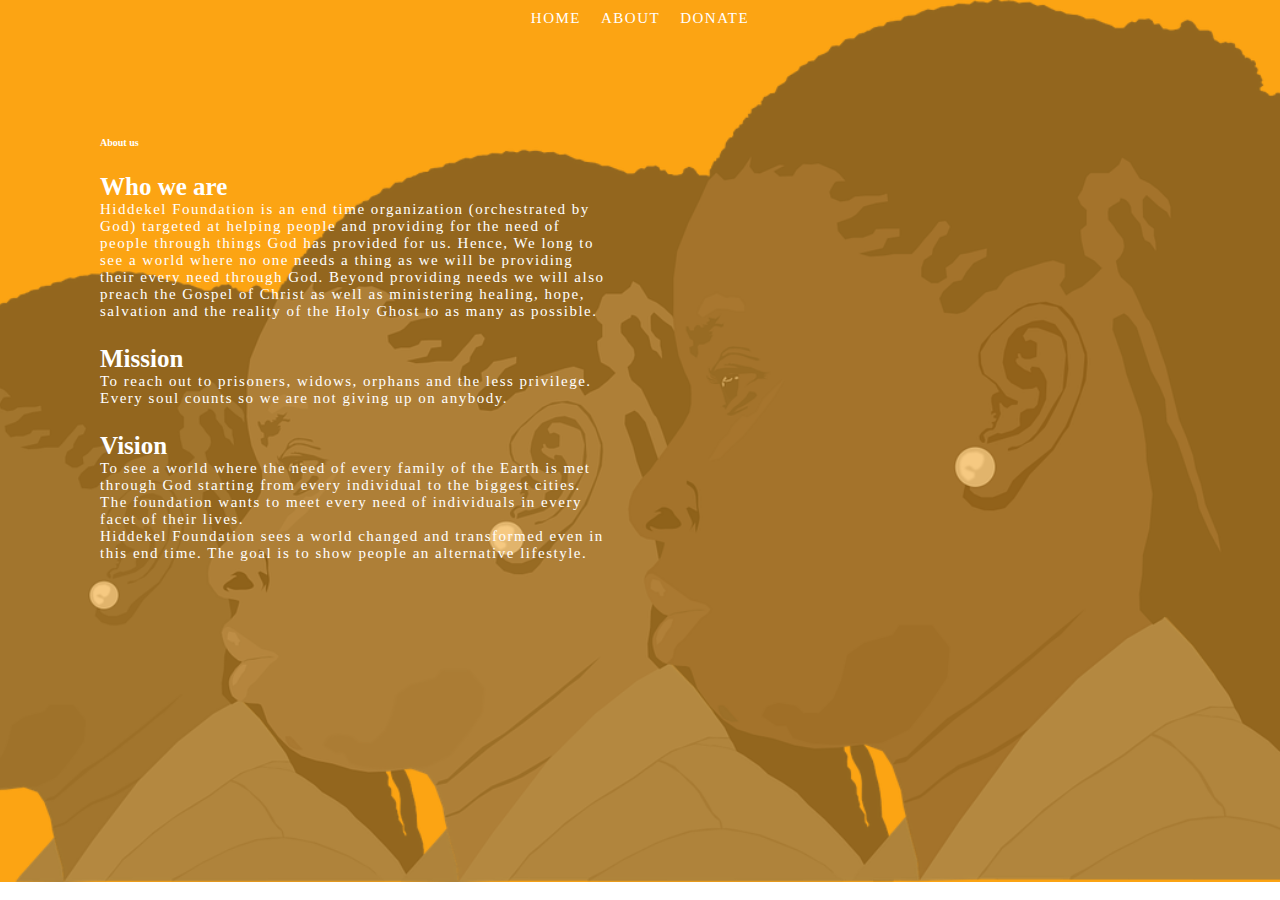
==== about.html @ 0a1394c3 "first commit" ====
<!DOCTYPE html>
<html lang="en">
<head>
    <meta charset="UTF-8">
    <meta http-equiv="X-UA-Compatible" content="IE=edge">
    <meta name="viewport" content="width=device-width, initial-scale=1.0">
    <title>About us</title>

    <link rel="stylesheet" href="style.css">

    <!-- Bootsrap 5 cdn -->
    <link href="https://cdn.jsdelivr.net/npm/bootstrap@5.0.2/dist/css/bootstrap.min.css" rel="stylesheet" integrity="sha384-EVSTQN3/azprG1Anm3QDgpJLIm9Nao0Yz1ztcQTwFspd3yD65VohhpuuCOmLASjC" crossorigin="anonymous">
</head>
<body>


    <section class="header">
        <div class="container-fluid header-container">
            <nav>
                <ul class="menue">
                    <li class="menue-link">
                        <a href="index.html">Home</a>
                      </li>
                    <li class="menue-link">
                        <a href="#">About</a>
                      </li>     
                      <li class="menue-link">
                          <a href="#">Donate</a>
                        </li>                  
                </ul>
                
            </nav>
            <div class="about-info">
                <h1>About us</h1>
                <h3>Who we are</h3>
                <p>
                    Hiddekel  Foundation is an end time organization (orchestrated by God) targeted at helping people and providing for the need of people through things God has provided for us. Hence, We long to see a world where no one needs a thing as we will be providing their every need through God. Beyond providing needs we will also preach the Gospel of Christ as well as ministering healing, hope, salvation and the reality  of the Holy Ghost to as many as possible. 
                </p>
                <h3>Mission</h3>
                <p>
                    To reach out to prisoners, widows, orphans and the less privilege. Every soul counts so we are not giving up on anybody. 
                </p>
                <h3>Vision</h3>
                <p>
                    To see a world where the need of every family of the Earth is met through God starting from every individual to the biggest cities. The foundation wants to meet every need of individuals in every facet of their lives.
                </p>
                <p>
                    Hiddekel Foundation sees a world changed and transformed even in this end time. The goal is to show people an alternative lifestyle.
                </p>
            </div>
        </div>
    </section>  
    
</body>
</html>
---- style.css ----
@import url('https://fonts.googleapis.com/css2?family=Saira+Stencil+One&display=swap');




*{
    padding: 0;
    margin: 0;
    box-sizing: border-box;
    font-size: 10px;
}

.header-container{
    height: 98vh;
    width: 100%;
    background-color: #fca311;
    position: relative;
    opacity: 0.99;
}

.header-container::before{
    position: absolute;
    content: '';
    background: url('images/girls.png');
    background-repeat: no-repeat;
    background-size: cover;
    background-position: center;
    top: 0px;
    right: 0px;
    bottom: 0px;
    left: 0px;
    z-index: -1;
    opacity: 0.5;

}

.menue{
    display: flex;
    justify-content: center;
}

.menue-link{
    margin: 1em;
    text-transform: uppercase;
    list-style: none;
}

.menue-link a{
    text-decoration: none;
    color: #fff;
    font-size: 1.5em;
    letter-spacing: 0.1em;
}

nav{
        z-index: 1000;
}

.main-head{
    position: absolute;
    height: 100%;
    width: 99%;
    display: flex;
    justify-content: center;
    align-items: center;
    opacity: 1;
}



.main-head-content{
    height: 70%;
    width: 40%;
    background-color: wheat;
    z-index: 2;
    background: url('images/children.jpg');
    background-repeat: no-repeat;
    background-size: cover;
    background-position: top;
    color: #fff;
}

.head-title{
    font-family: 'Saira Stencil One', cursive;
    font-size: 4.5em;
    text-align: center;
    margin: 1em;
}

.head-body{
    padding: 0 1.5em;
    font-size: 2em;
    letter-spacing: 0.1em;
}

.donate-btn{
    margin: 1.5em;
    padding: 5px;
    font-size: 2em;
    background-color: #2a9d8f ;
    min-width: 8em;
    text-align: center;
}

.main-head a{
    color: #fff;
    text-decoration: none;
    letter-spacing: 0.3em;
    text-transform: uppercase;
}

.head-sub-content{
    display: flex;
    justify-content: center;
    flex-direction: column;
}



/* arms */
.arms{
    display: flex;
    min-height: 10.5em;
    width: 80%;
    justify-content: center;
    align-items: center;
    padding-top: 5em;
    margin: 0 auto;
}

.arms-image img{
    max-height: 30em;
}

.bible-img{
    max-width: 30em;
}

.arms-content{
    width: 50%;
    margin: 5em;

}

.arms-content p{
    font-size: 1.5em;
    letter-spacing: 0.1em;
}

.body{
    background-color: rgba(253, 255, 182,0.5);
}

/* about info */
.about-info{
    color: #fff;
    width: 40%;
    margin: 10em;
}

.about-info h3{
    margin-top: 1em;
    font-size: 2.5em;
    letter-spacing: 0.2;
}

.about-info p{
    font-size: 1.5em;
    letter-spacing: 0.1em;
}





@media screen and (max-width: 900px) {
    .main-head-content{
        width: 80%;
    }

    .arms{
        flex-direction: column;
    }

    .about-info{
        width: 80%;
    }
}

@media screen and (max-width: 500px) {
   .about-info h3{
        margin-top: 0.5em;
        font-size: 1.5em;
        letter-spacing: 0;
    }
    
    .about-info p{
        font-size: 1em;
        letter-spacing: 0em;
    }

    .about-info{
        margin: 3.5em;
    }
}
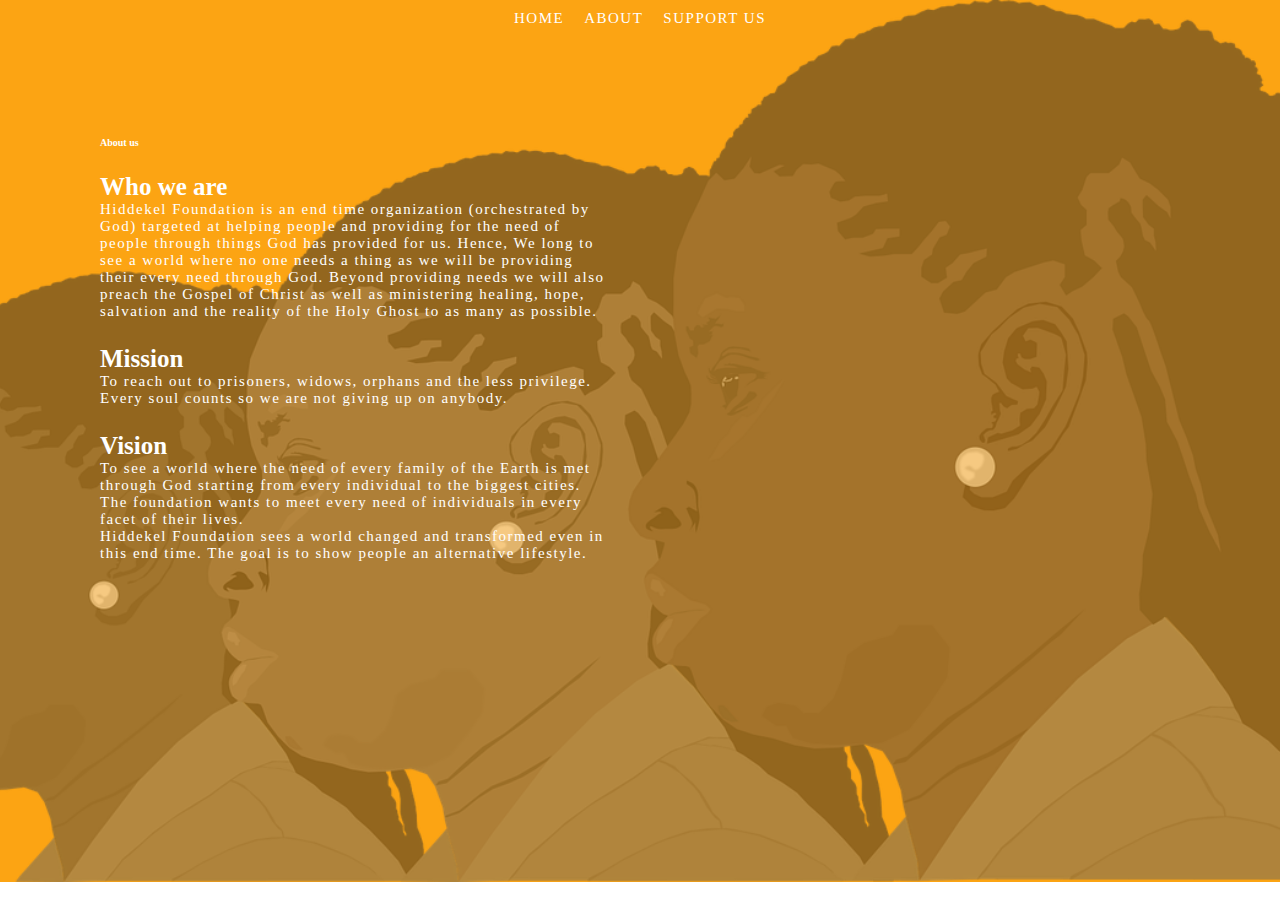
==== commit a9bd098f: "support form" ====
--- a/about.html
+++ b/about.html
@@ -22,10 +22,10 @@
                         <a href="index.html">Home</a>
                       </li>
                     <li class="menue-link">
-                        <a href="#">About</a>
+                        <a href="about.html">About</a>
                       </li>     
                       <li class="menue-link">
-                          <a href="#">Donate</a>
+                          <a href="support.html">Support Us</a>
                         </li>                  
                 </ul>
                 
--- a/style.css
+++ b/style.css
@@ -170,6 +170,32 @@
 }
 
 
+/* support us */
+.support-info{
+    display: flex;
+    width: 40%;
+    height: 40%;
+    color: #fff;
+    justify-content: center;
+    align-items: center;
+    margin: auto;
+    margin-top: 10em;
+}
+
+.support-info p{
+    font-size: 2em;
+}
+
+.support-info em, .support-info strong, .support-info a{
+    font-size: 1em;
+}
+
+.support-info a{
+    color: #333;
+    text-decoration: none;
+}
+
+
 
 
 
@@ -183,6 +209,10 @@
     }
 
     .about-info{
+        width: 80%;
+    }
+
+    .support-info{
         width: 80%;
     }
 }
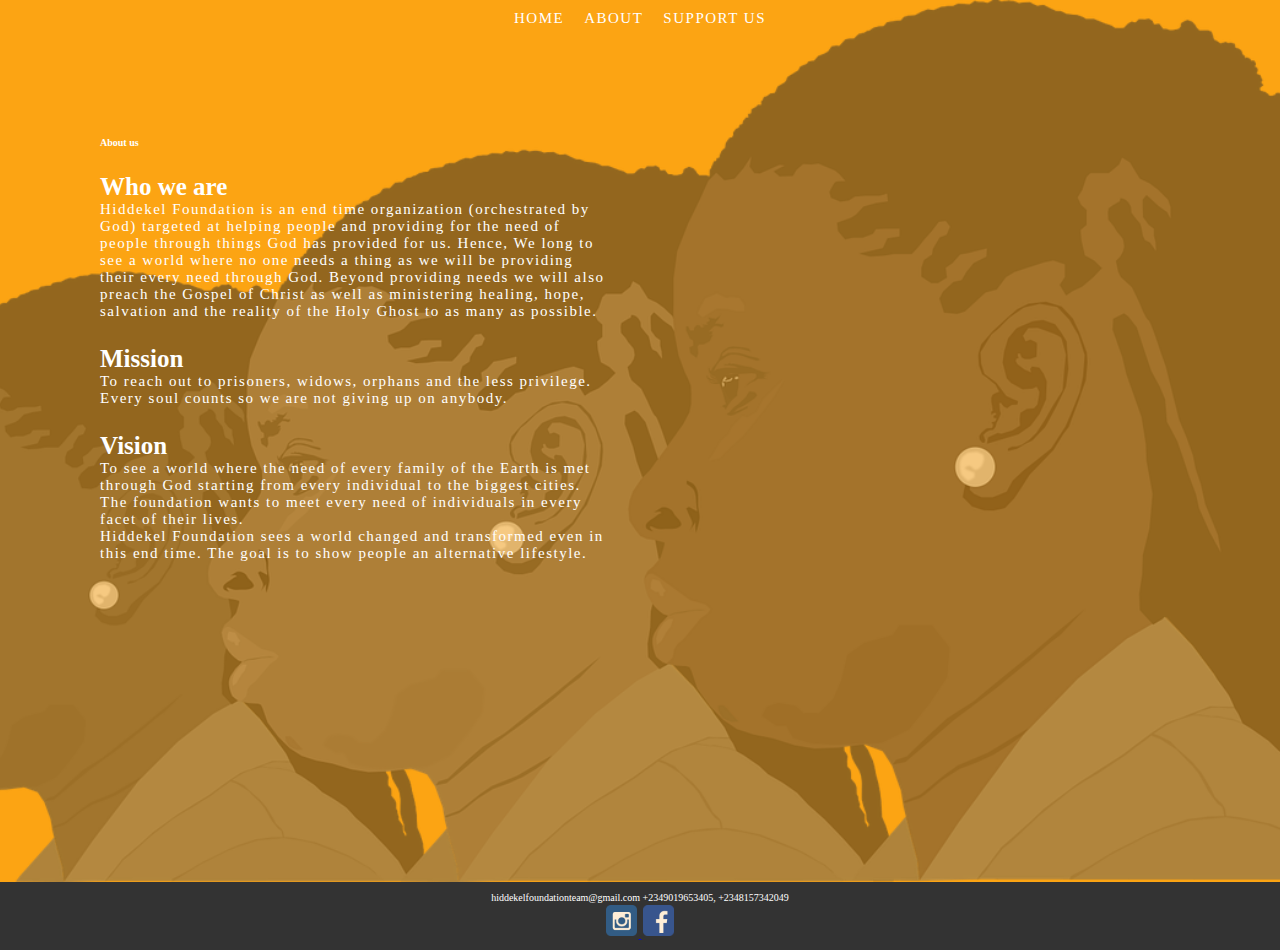
==== commit 1e78681b: "added footer" ====
--- a/about.html
+++ b/about.html
@@ -49,7 +49,23 @@
                 </p>
             </div>
         </div>
-    </section>  
+    </section> 
+    
+    <footer class="footer">
+        <div class="contact">
+        <span class="email"> hiddekelfoundationteam@gmail.com</span>
+        <span class="phone_num">+2349019653405, +2348157342049</span>
+        </div>
+
+        <div class="social-media">
+        <a href="http://" target="blank">
+            <img src="./images/instagram_logo.png" alt="instagram logo">
+        </a>
+        <a href="http://" target="blank">
+            <img src="./images/facebook_logo.png" alt="facebook logo">
+        </a>
+        </div>
+    </footer>
     
 </body>
 </html>--- a/style.css
+++ b/style.css
@@ -196,6 +196,22 @@
 }
 
 
+/* footer */
+footer{
+    color: #fff;
+    background-color: #333;
+    padding: 1em;
+    text-align: center;
+}
+
+footer img{
+    width: 3.5em;
+    padding: 0.2em;
+}
+
+
+
+
 
 
 
@@ -223,6 +239,10 @@
         font-size: 1.5em;
         letter-spacing: 0;
     }
+
+    .head-title{
+        font-size: 2em;
+    }
     
     .about-info p{
         font-size: 1em;
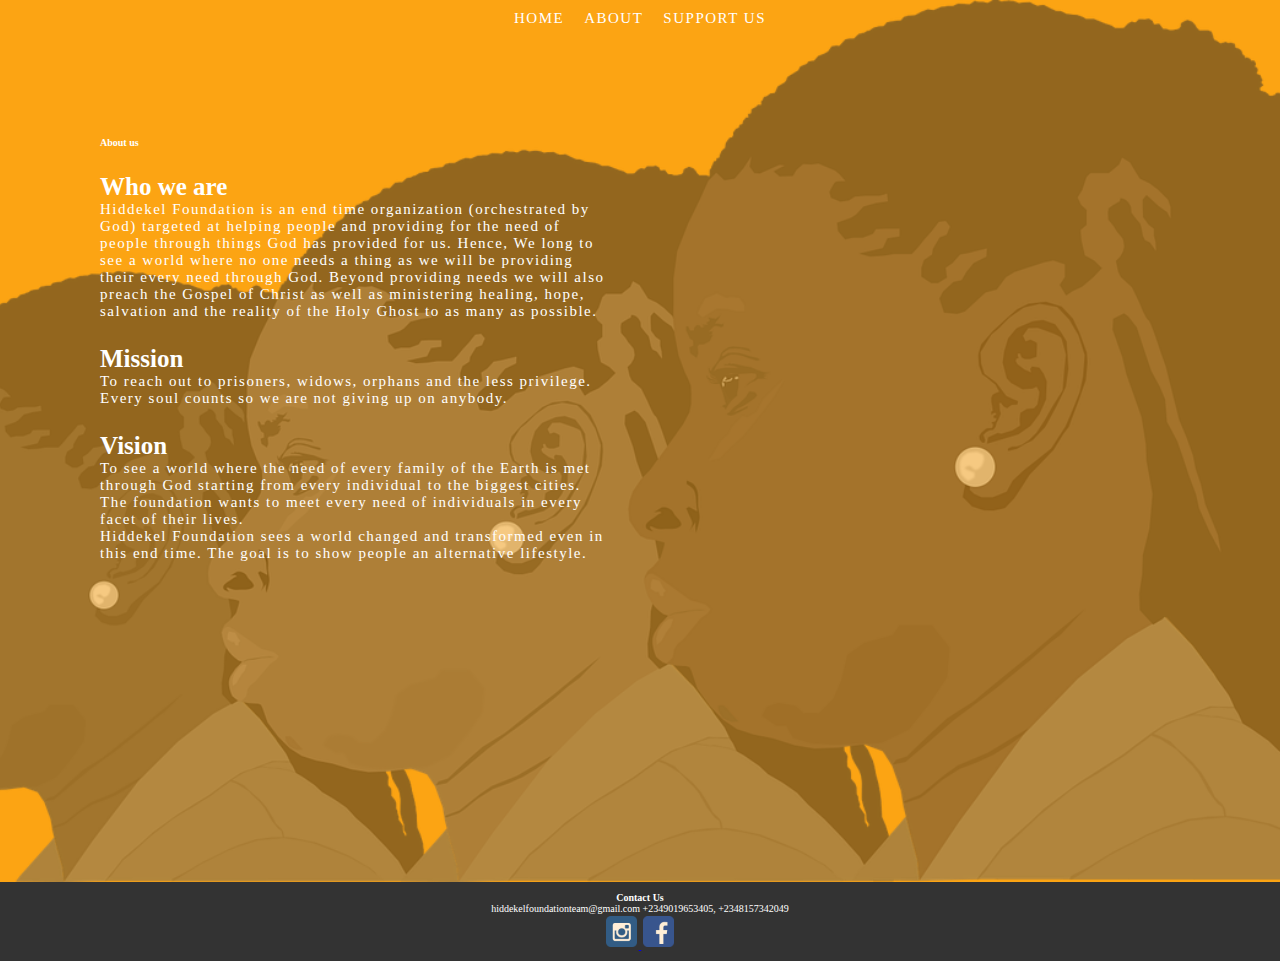
==== commit 628c7983: "spelling corrections" ====
--- a/about.html
+++ b/about.html
@@ -53,8 +53,9 @@
     
     <footer class="footer">
         <div class="contact">
-        <span class="email"> hiddekelfoundationteam@gmail.com</span>
-        <span class="phone_num">+2349019653405, +2348157342049</span>
+            <h3>Contact Us</h3>
+            <span class="email"> hiddekelfoundationteam@gmail.com</span>
+            <span class="phone_num">+2349019653405, +2348157342049</span>
         </div>
 
         <div class="social-media">
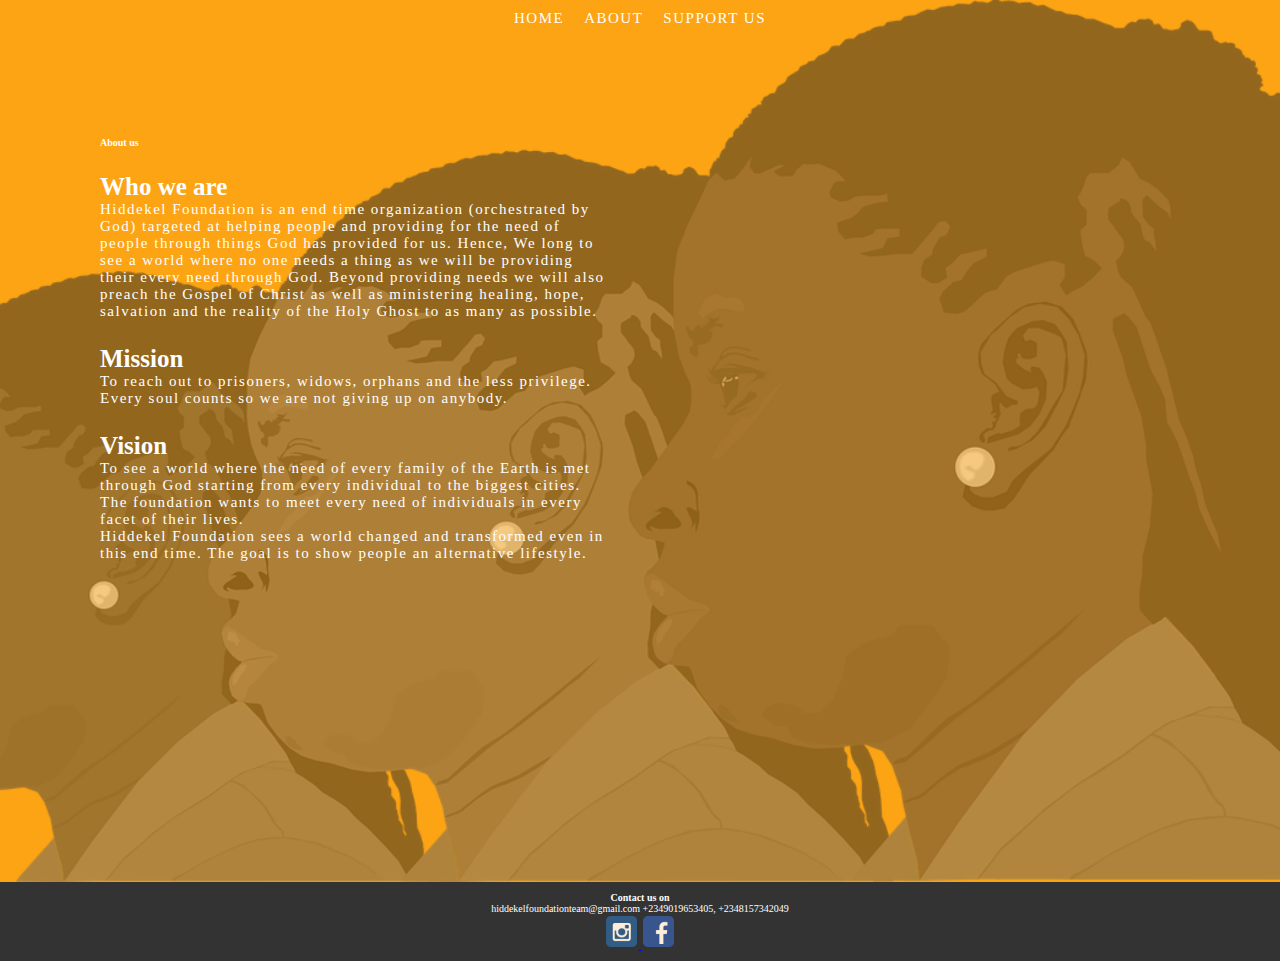
==== commit ad2ae2f6: "spelling corrections" ====
--- a/about.html
+++ b/about.html
@@ -53,7 +53,7 @@
     
     <footer class="footer">
         <div class="contact">
-            <h3>Contact Us</h3>
+            <h3>Contact us on</h3>
             <span class="email"> hiddekelfoundationteam@gmail.com</span>
             <span class="phone_num">+2349019653405, +2348157342049</span>
         </div>
